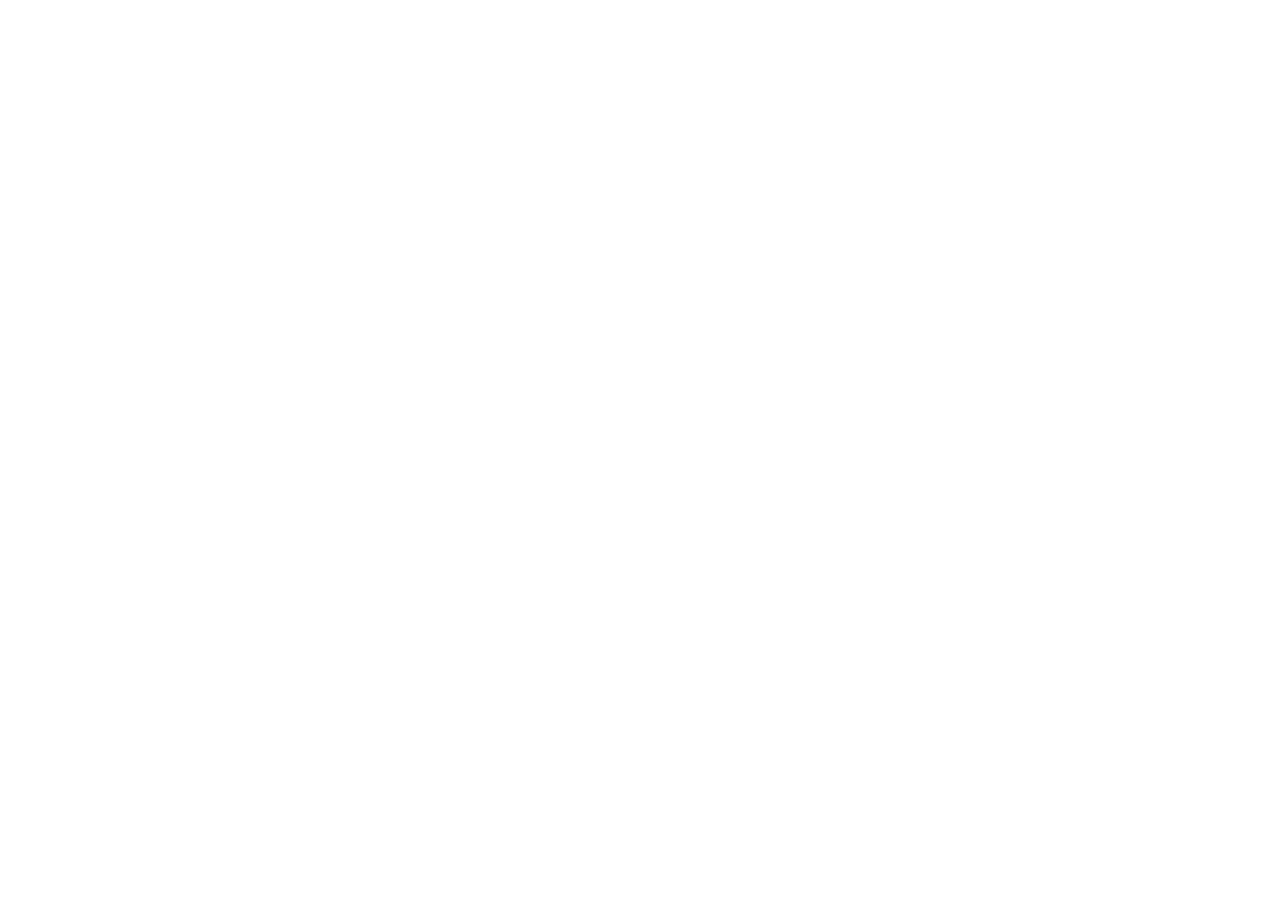
==== contact.html @ c89aad0e "Initial commit" ====
<!DOCTYPE html>
<html lang="en">
<head>
    <meta charset="UTF-8">
    <meta name="viewport" content="width=device-width, initial-scale=1.0">
    <title>Contact</title>
</head>
<body>
    
</body>
</html>
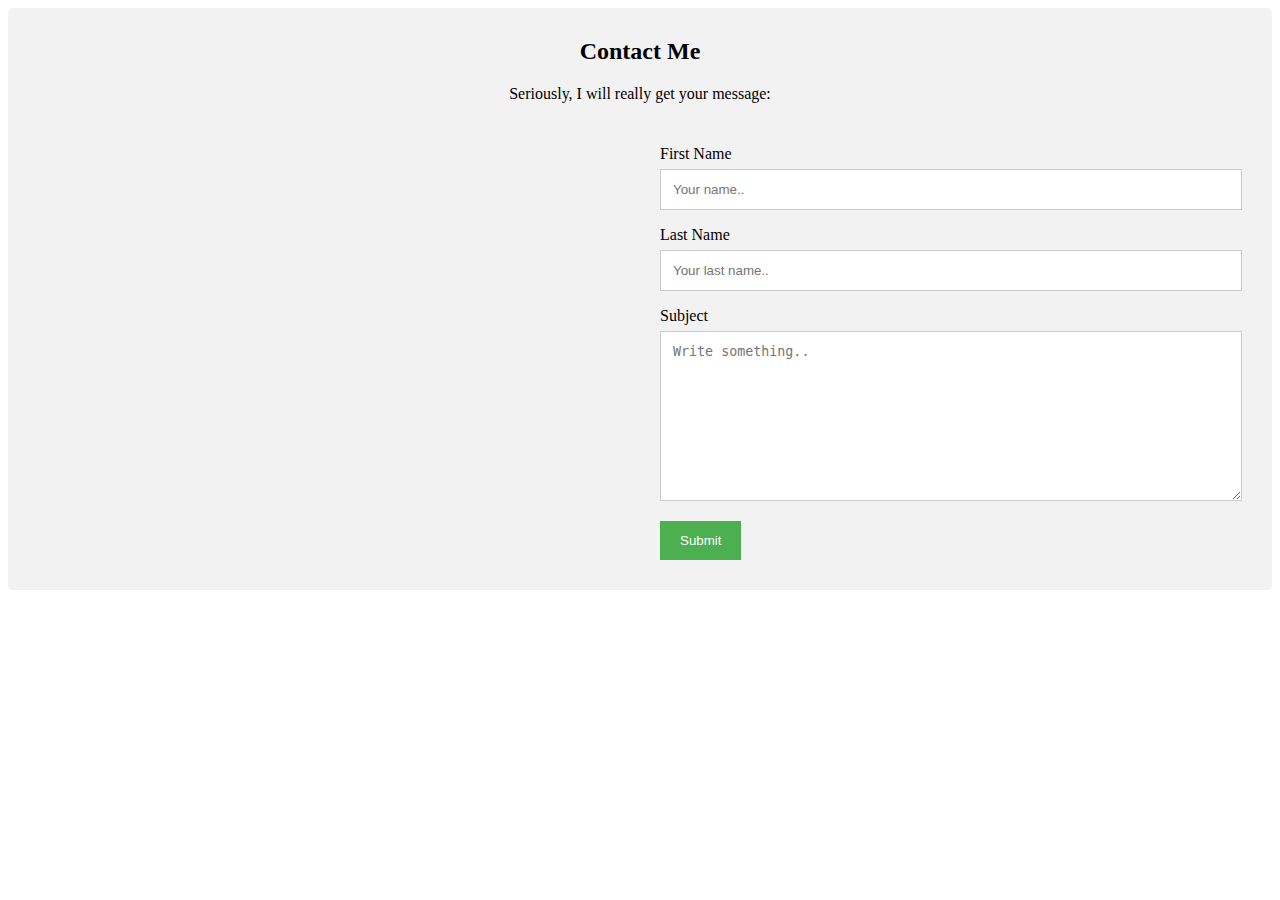
==== commit a8d337fd: "Finished the rest of the site" ====
--- a/contact.html
+++ b/contact.html
@@ -3,9 +3,35 @@
 <head>
     <meta charset="UTF-8">
     <meta name="viewport" content="width=device-width, initial-scale=1.0">
-    <title>Contact</title>
+    <link rel="stylesheet" type="text/css" href="contact.css">
 </head>
 <body>
-    
-</body>
+	<style>
+	body {
+		background-image: url('https://i.pinimg.com/originals/22/d3/86/22d386aa840fc7546a451a41bcdd2747.jpg');
+		background-size: fill;
+	}
+	</style>
+ <div class="container">
+  <div style="text-align:center">
+    <h2>Contact Me</h2>
+    <p>Seriously, I will really get your message:</p>
+  </div>
+  <div class="row">
+    <div class="column">
+    </div>
+    <div class="column">
+      <form action="/action_page.php">
+        <label for="fname">First Name</label>
+        <input type="text" id="fname" name="firstname" placeholder="Your name..">
+        <label for="lname">Last Name</label>
+        <input type="text" id="lname" name="lastname" placeholder="Your last name.."
+        <label for="subject">Subject</label>
+        <textarea id="subject" name="subject" placeholder="Write something.." style="height:170px"></textarea>
+        <input type="submit" value="Submit">
+      </form>
+    </div>
+  </div>
+</div> 
+    </body>
 </html>--- a/contact.css
+++ b/contact.css
@@ -0,0 +1,56 @@
+* {
+  box-sizing: border-box;
+}
+
+/* Style inputs */
+input[type=text], select, textarea {
+  width: 100%;
+  padding: 12px;
+  border: 1px solid #ccc;
+  margin-top: 6px;
+  margin-bottom: 16px;
+  resize: vertical;
+}
+
+input[type=submit] {
+
+  background-color: #4CAF50;
+  color: white;
+  padding: 12px 20px;
+  border: none;
+  cursor: pointer;
+}
+
+input[type=submit]:hover {
+  background-color: #45a049;
+}
+
+/* Style the container/contact section */
+.container {
+  border-radius: 5px;
+  background-color: #f2f2f2;
+  padding: 10px;
+}
+
+/* Create two columns that float next to eachother */
+.column {
+  float: left;
+  width: 50%;
+  margin-top: 6px;
+  padding: 20px;
+}
+
+/* Clear floats after the columns */
+.row:after {
+  content: "";
+  display: table;
+  clear: both;
+}
+
+/* Responsive layout - when the screen is less than 600px wide, make the two columns stack on top of each other instead of next to each other */
+@media screen and (max-width: 600px) {
+  .column, input[type=submit] {
+    width: 100%;
+    margin-top: 0;
+  }
+}